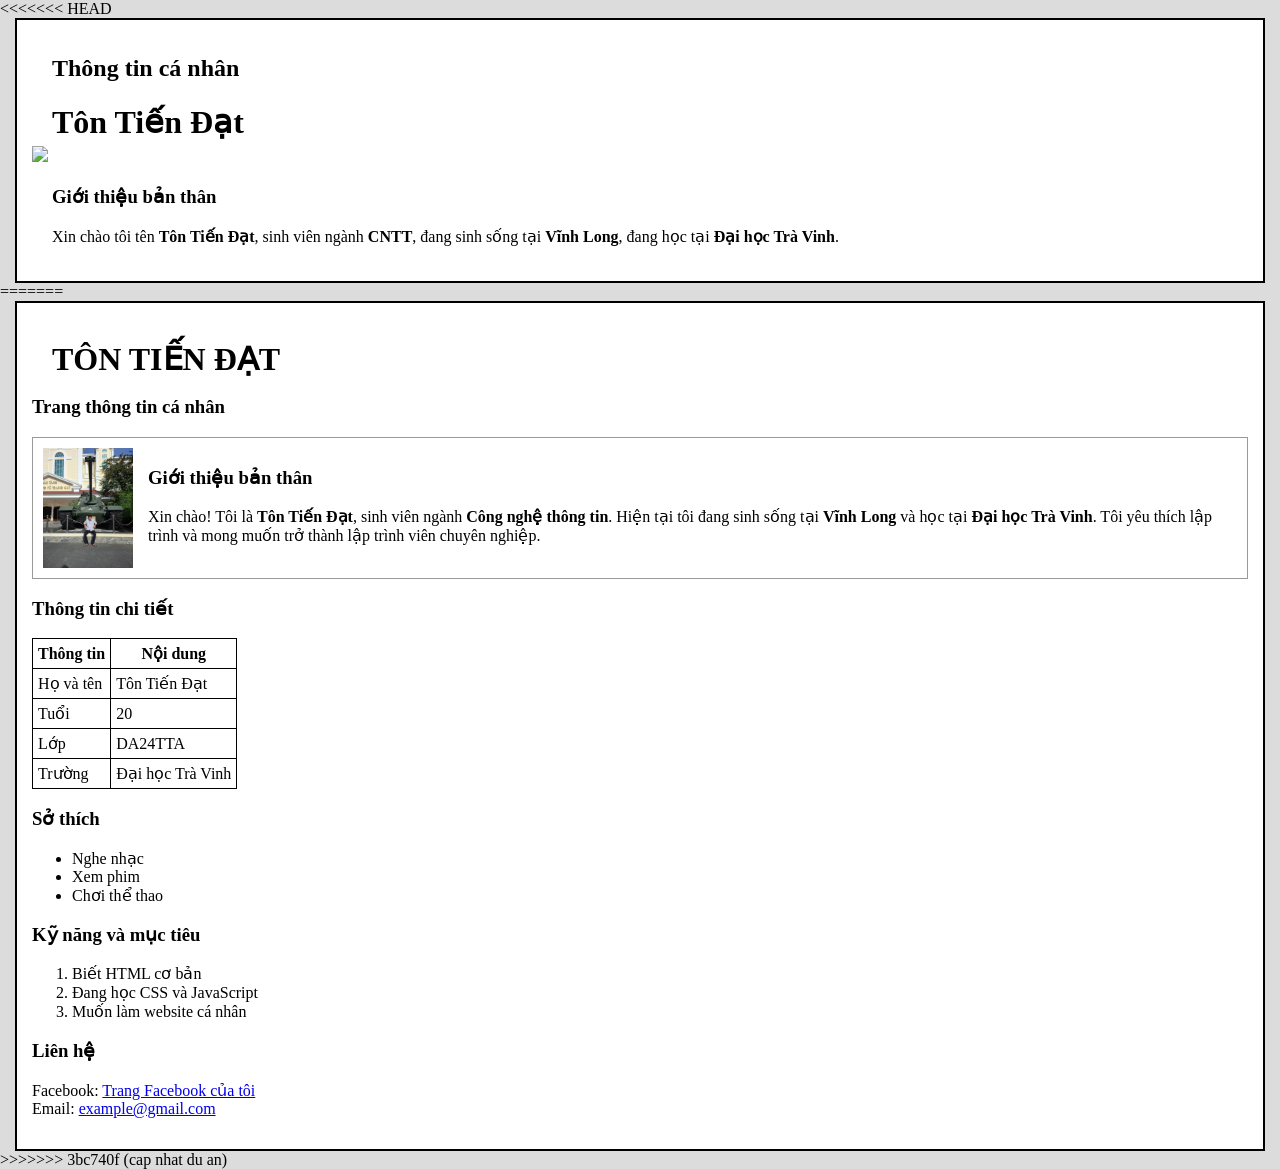
==== html/page1.html @ c4e63213 "cap nhat du an" ====
﻿<!DOCTYPE html>
<html lang="vi">
<head>
    <meta charset="utf-8">
<<<<<<< HEAD
    <title>THIẾT KẾ WEB VỚI HTML</title>
    <style>
        body {
            margin: 0;
            background-color: #dcdcdc;
            font-family: "Times New Roman", serif;
        }

        .container {
            width: 95%;
            margin: auto;
        }

        h1, h2 {
            margin-left: 20px;
        }

        /* Ảnh lớn giống hình */
        .image-container {
            width: 90%;
            margin: 20px auto;
        }

        .image-container img {
            width: 100%;
            height: 500px;
            object-fit: cover;
            display: block;
        }

        .intro {
            margin: 20px;
        }
    </style>

</head>

<body>

<div class="container">
    <h2>Thông tin cá nhân</h2>
    <h1>Tôn Tiến Đạt</h1>

    <!-- Ảnh -->
    <div class="images-container">
        <img src=" ..asset/images/anh.jpg">
    </div>
    <div class="intro">
        <h3>Giới thiệu bản thân</h3>
        <p>
            Xin chào tôi tên <b>Tôn Tiến Đạt</b>, sinh viên ngành <b>CNTT</b>, 
            đang sinh sống tại <b>Vĩnh Long</b>, đang học tại <b>Đại học Trà Vinh</b>.
        </p>
    </div>
</div>

=======
    <title>Trang thông tin cá nhân</title>

    <!-- Liên kết CSS -->
    <link rel="stylesheet" href="../css/style.css">
</head>

<body>
<div class="container">

    <h1>TÔN TIẾN ĐẠT</h1>
    <h3>Trang thông tin cá nhân</h3>

    <div class="profile">
        <!-- Sửa đường dẫn ảnh -->
        <img src="../asset/images/anh.jpg" alt="Ảnh đại diện">
        <div>
            <h3>Giới thiệu bản thân</h3>
            <p>
                Xin chào! Tôi là <b>Tôn Tiến Đạt</b>, sinh viên ngành 
                <b>Công nghệ thông tin</b>. Hiện tại tôi đang sinh sống tại 
                <b>Vĩnh Long</b> và học tại <b>Đại học Trà Vinh</b>. 
                Tôi yêu thích lập trình và mong muốn trở thành lập trình viên chuyên nghiệp.
            </p>
        </div>
    </div>

    <h3>Thông tin chi tiết</h3>
    <table>
        <tr>
            <th>Thông tin</th>
            <th>Nội dung</th>
        </tr>
        <tr>
            <td>Họ và tên</td>
            <td>Tôn Tiến Đạt</td>
        </tr>
        <tr>
            <td>Tuổi</td>
            <td>20</td>
        </tr>
        <tr>
            <td>Lớp</td>
            <td>DA24TTA</td>
        </tr>
        <tr>
            <td>Trường</td>
            <td>Đại học Trà Vinh</td>
        </tr>
    </table>
	<h3>Sở thích</h3>
    <ul>
        <li>Nghe nhạc</li>
        <li>Xem phim</li>
        <li>Chơi thể thao</li>
    </ul>

    <h3>Kỹ năng và mục tiêu</h3>
    <ol>
        <li>Biết HTML cơ bản</li>
        <li>Đang học CSS và JavaScript</li>
        <li>Muốn làm website cá nhân</li>
    </ol>

    <h3>Liên hệ</h3>
    <p>
        Facebook: <a href="https://www.facebook.com/share/18FveVJQW2/">Trang Facebook của tôi</a><br>
        Email: <a href="tontiendattv2021@gamil.com">example@gmail.com</a>
    </p>


</div>
>>>>>>> 3bc740f (cap nhat du an)
</body>
</html>
---- css/style.css ----
<<<<<<< HEAD
﻿
=======
﻿body {
    font-family: Arial, sans-serif;
    background-color: #eee;
    margin: 20px;
}

.container {
    border: 2px solid #000;
    padding: 15px;
    background: #fff;
}

h1 {
    margin-bottom: 5px;
}

.profile {
    display: flex;
    border: 1px solid #999;
    padding: 10px;
    margin-bottom: 15px;
}

.profile img {
    width: 120px;
    height: 120px;
    object-fit: cover;
    margin-right: 15px;
}

table {
    border-collapse: collapse;
    margin-bottom: 15px;
}

table, th, td {
    border: 1px solid #000;
    padding: 5px;
}
>>>>>>> 3bc740f (cap nhat du an)
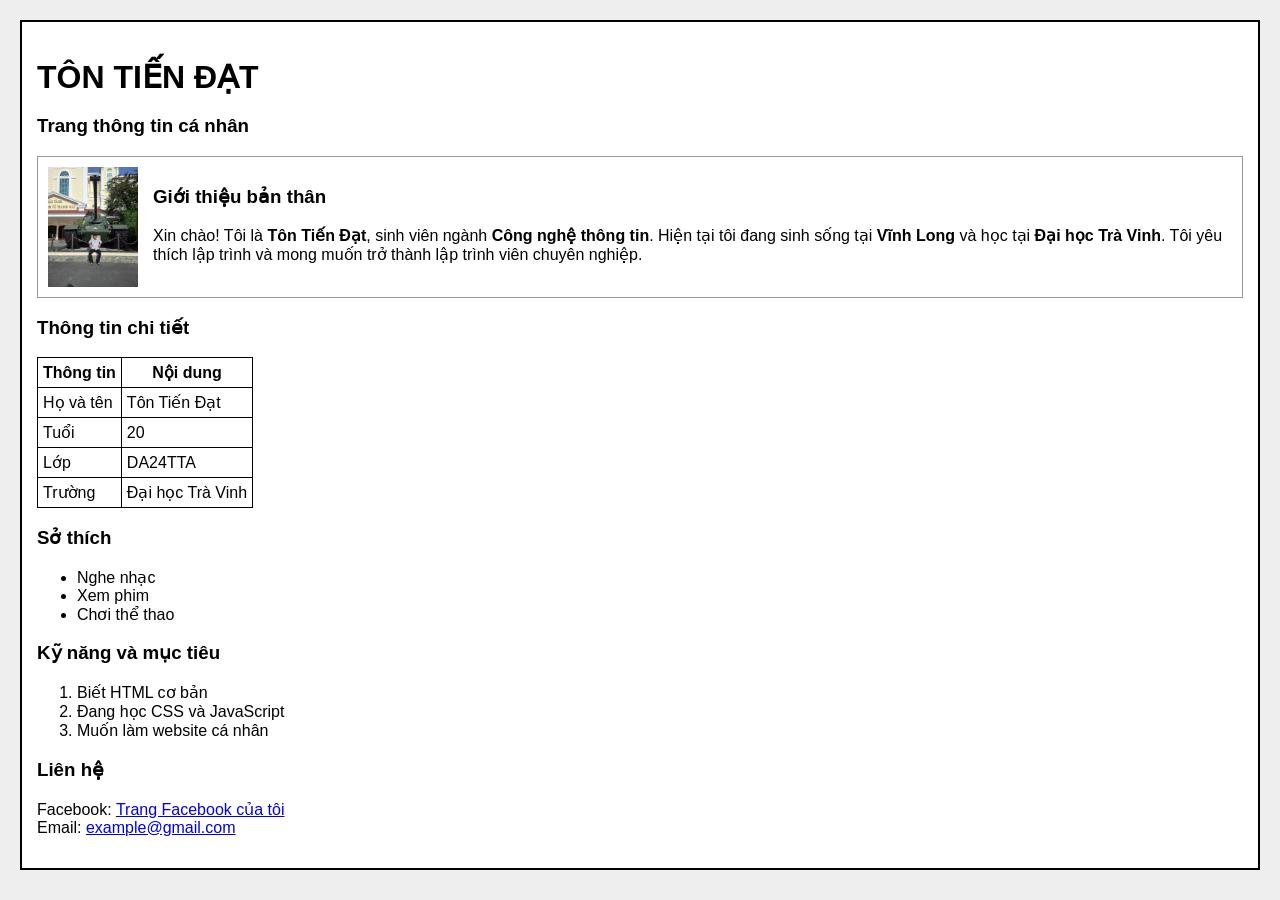
==== commit 6d2b7b18: "cap nhat lan 2" ====
--- a/html/page1.html
+++ b/html/page1.html
@@ -2,64 +2,6 @@
 <html lang="vi">
 <head>
     <meta charset="utf-8">
-<<<<<<< HEAD
-    <title>THIẾT KẾ WEB VỚI HTML</title>
-    <style>
-        body {
-            margin: 0;
-            background-color: #dcdcdc;
-            font-family: "Times New Roman", serif;
-        }
-
-        .container {
-            width: 95%;
-            margin: auto;
-        }
-
-        h1, h2 {
-            margin-left: 20px;
-        }
-
-        /* Ảnh lớn giống hình */
-        .image-container {
-            width: 90%;
-            margin: 20px auto;
-        }
-
-        .image-container img {
-            width: 100%;
-            height: 500px;
-            object-fit: cover;
-            display: block;
-        }
-
-        .intro {
-            margin: 20px;
-        }
-    </style>
-
-</head>
-
-<body>
-
-<div class="container">
-    <h2>Thông tin cá nhân</h2>
-    <h1>Tôn Tiến Đạt</h1>
-
-    <!-- Ảnh -->
-    <div class="images-container">
-        <img src=" ..asset/images/anh.jpg">
-    </div>
-    <div class="intro">
-        <h3>Giới thiệu bản thân</h3>
-        <p>
-            Xin chào tôi tên <b>Tôn Tiến Đạt</b>, sinh viên ngành <b>CNTT</b>, 
-            đang sinh sống tại <b>Vĩnh Long</b>, đang học tại <b>Đại học Trà Vinh</b>.
-        </p>
-    </div>
-</div>
-
-=======
     <title>Trang thông tin cá nhân</title>
 
     <!-- Liên kết CSS -->
@@ -131,6 +73,5 @@
 
 
 </div>
->>>>>>> 3bc740f (cap nhat du an)
 </body>
 </html>
--- a/css/style.css
+++ b/css/style.css
@@ -1,6 +1,3 @@
-<<<<<<< HEAD
-﻿
-=======
 ﻿body {
     font-family: Arial, sans-serif;
     background-color: #eee;
@@ -39,5 +36,4 @@
 table, th, td {
     border: 1px solid #000;
     padding: 5px;
-}
->>>>>>> 3bc740f (cap nhat du an)
+}
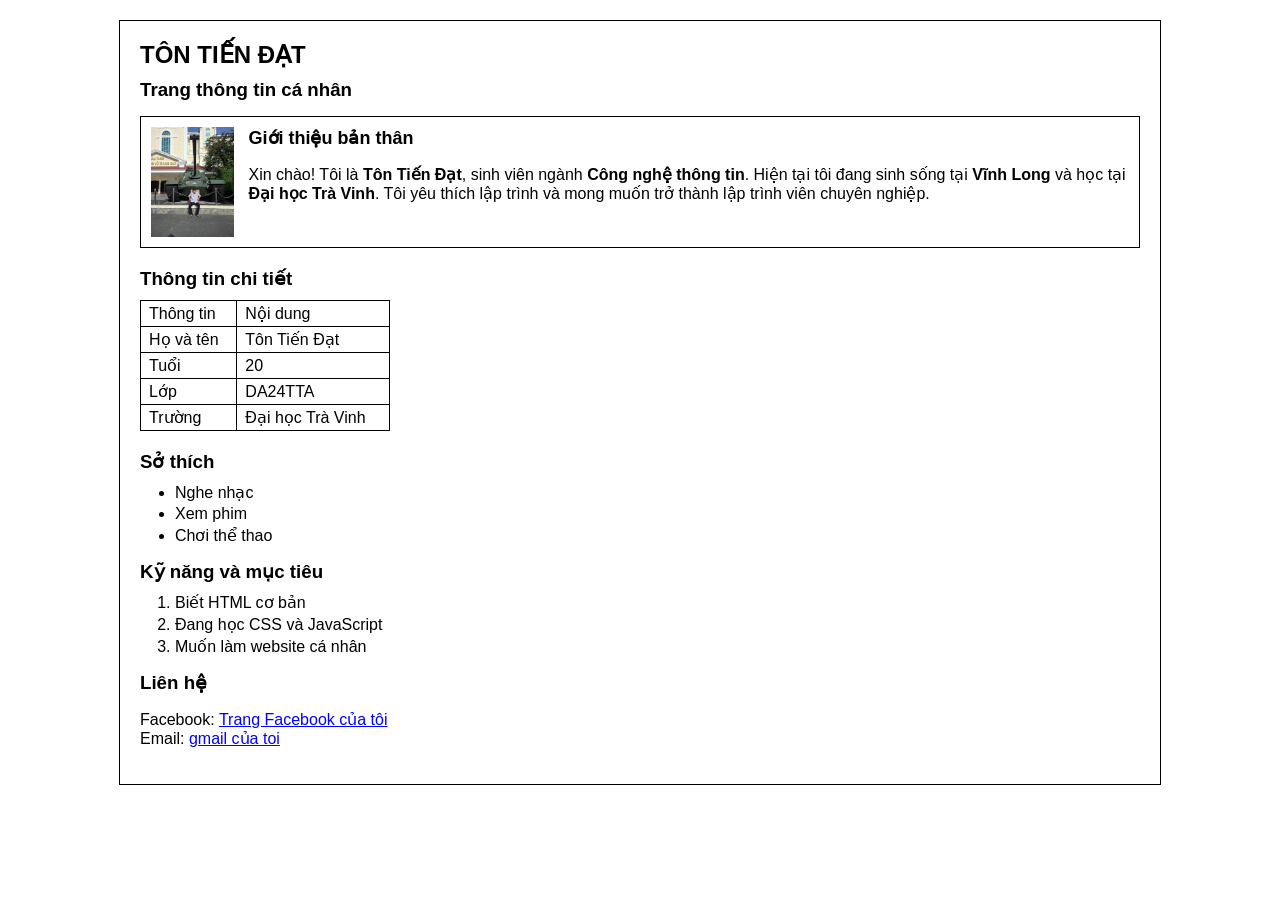
==== commit 842b3d19: "capnhat" ====
--- a/html/page1.html
+++ b/html/page1.html
@@ -5,7 +5,7 @@
     <title>Trang thông tin cá nhân</title>
 
     <!-- Liên kết CSS -->
-    <link rel="stylesheet" href="../css/style.css">
+    <link rel="stylesheet" href="../css/style1.css">
 </head>
 
 <body>
@@ -67,8 +67,8 @@
 
     <h3>Liên hệ</h3>
     <p>
-        Facebook: <a href="https://www.facebook.com/share/18FveVJQW2/">Trang Facebook của tôi</a><br>
-        Email: <a href="tontiendattv2021@gamil.com">example@gmail.com</a>
+        Facebook: <a href="https://www.facebook.com/share/1DTfx7jFqd/">Trang Facebook của tôi</a><br>
+        Email: <a href="tontiendattv2021@gamil.com">gmail của toi</a>
     </p>
 
 
--- a/css/style1.css
+++ b/css/style1.css
@@ -0,0 +1,79 @@
+﻿/* Tổng thể trang */
+body {
+    font-family: Arial, Helvetica, sans-serif; /* Font không chân giống trong ảnh */
+    margin: 20px;
+}
+
+/* Khung viền đen bao ngoài cùng */
+.container {
+    border: 1px solid black;
+    padding: 20px;
+    width: 95%;
+    max-width: 1000px;
+    margin: 0 auto;
+}
+
+/* Tên và tiêu đề */
+h1 {
+    margin: 0;
+    font-size: 24px;
+}
+
+h3 {
+    margin-top: 10px;
+    margin-bottom: 10px;
+}
+
+/* Khung giới thiệu bản thân */
+.profile {
+    border: 1px solid black;
+    display: flex;
+    padding: 10px;
+    margin-top: 15px;
+    margin-bottom: 20px;
+}
+
+.profile img {
+    width: 90px;
+    height: 110px;
+    object-fit: cover;
+    margin-right: 15px;
+}
+
+.profile h3 {
+    margin-top: 0;
+    font-size: 18px;
+}
+
+/* Bảng thông tin chi tiết (Lưu ý: Bảng này nhỏ và sát lề) */
+table {
+    border-collapse: collapse;
+    width: 250px; /* Độ rộng nhỏ giống trong ảnh */
+    margin-bottom: 20px;
+}
+
+table, th, td {
+    border: 1px solid black;
+}
+
+th, td {
+    padding: 3px 8px;
+    text-align: left;
+    font-weight: normal;
+}
+
+/* Danh sách sở thích và kỹ năng */
+ul, ol {
+    margin-top: 5px;
+    padding-left: 35px;
+}
+
+li {
+    margin-bottom: 3px;
+}
+
+/* Link liên hệ */
+a {
+    color: blue;
+    text-decoration: underline;
+}
